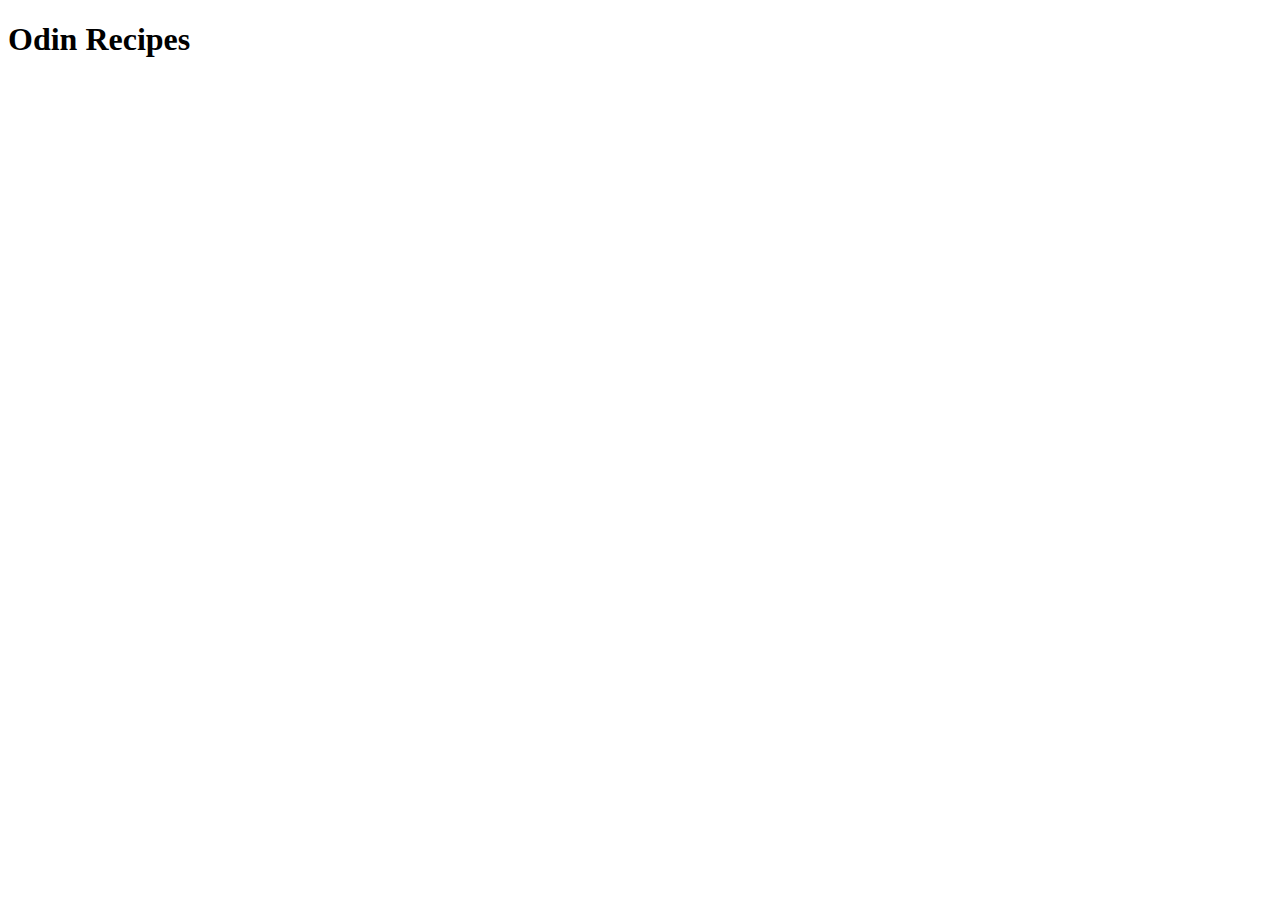
==== index.html @ 1ddbe838 "Initial commit" ====
<!DOCTYPE html>
<html lang="en">
<head>
    <meta charset="UTF-8">
    <meta name="viewport" content="width=device-width, initial-scale=1.0">
    <title>Delicious Recipes</title>
</head>
<body>
    <h1>
        Odin Recipes
    </h1>
</body>
</html>
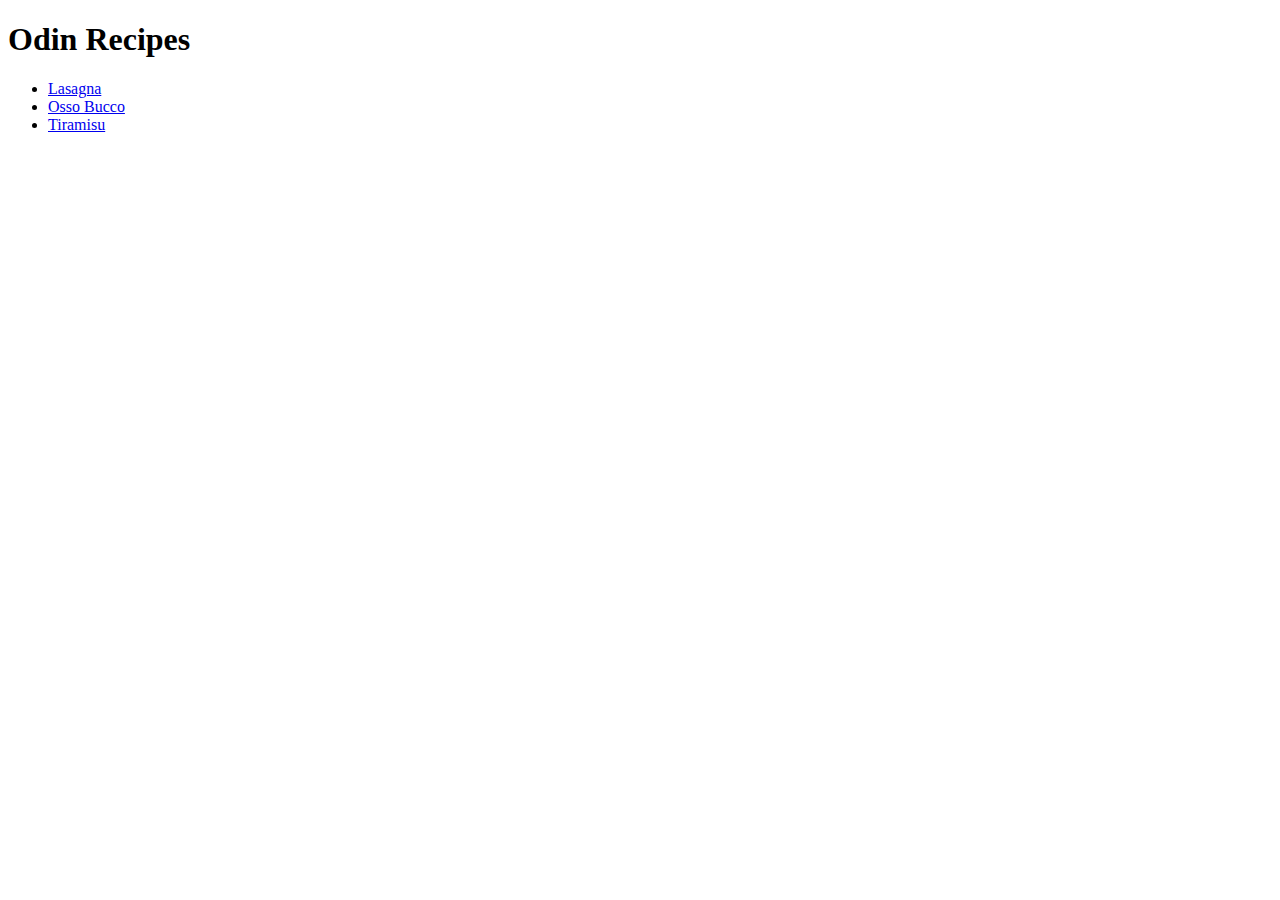
==== commit f1dcdf11: "Add 3 recipes to website" ====
--- a/index.html
+++ b/index.html
@@ -9,5 +9,12 @@
     <h1>
         Odin Recipes
     </h1>
+
+    <ul>
+        <li><a href="recipes/lasagna.html">Lasagna</a></li>
+        <li><a href="recipes/osso-bucco.html">Osso Bucco</a></li>
+        <li><a href="recipes/tiramisu.html">Tiramisu</a></li>
+    </ul>
+
 </body>
 </html>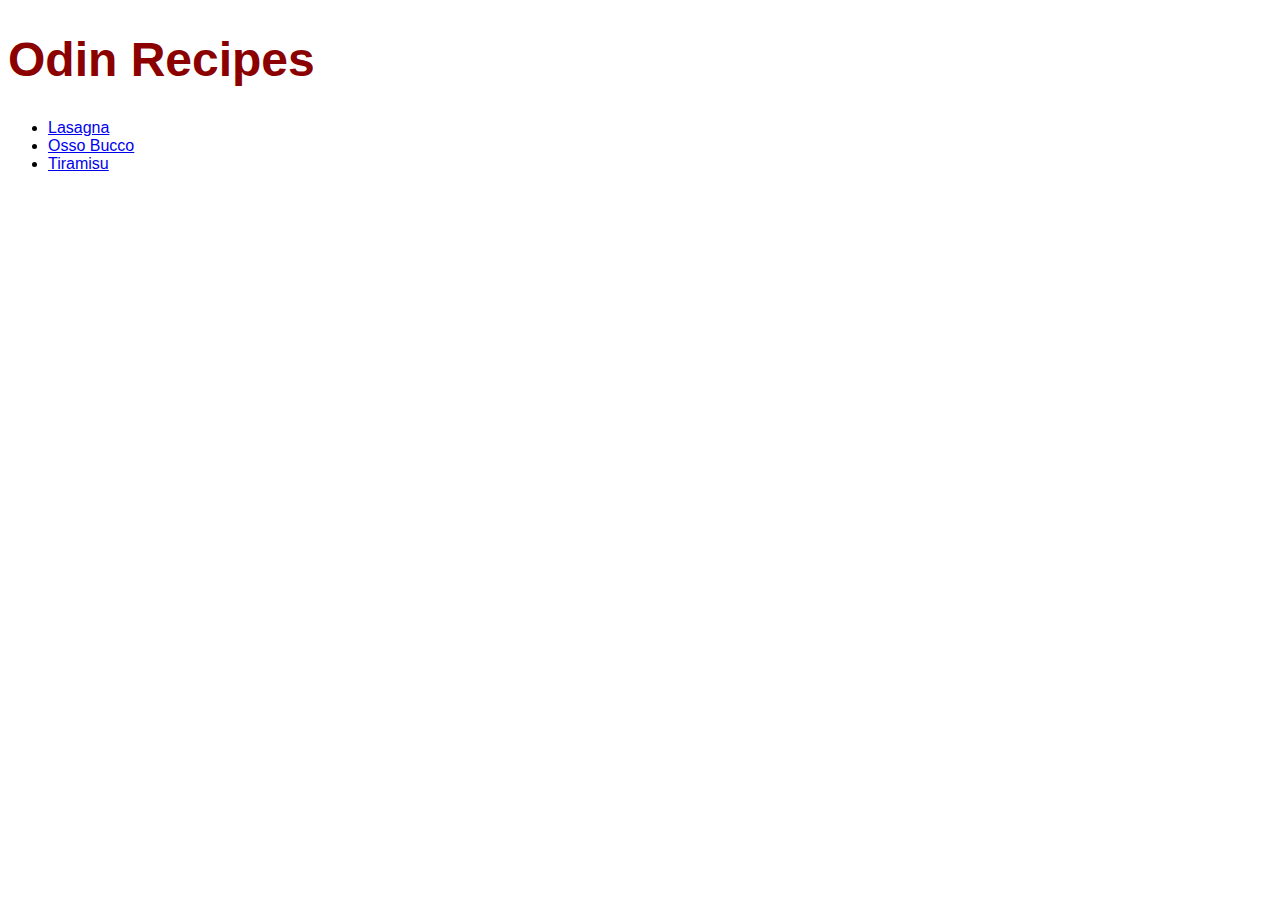
==== commit bc852dbb: "Style recipe website" ====
--- a/index.html
+++ b/index.html
@@ -4,9 +4,10 @@
     <meta charset="UTF-8">
     <meta name="viewport" content="width=device-width, initial-scale=1.0">
     <title>Delicious Recipes</title>
+    <link rel="stylesheet" href="styles.css">
 </head>
 <body>
-    <h1>
+    <h1 id="grand-title">
         Odin Recipes
     </h1>
 
--- a/styles.css
+++ b/styles.css
@@ -0,0 +1,26 @@
+/* Tip: Start writing from least to most specific. */
+
+* {
+    font-family: Impact, Haettenschweiler, 'Arial Narrow Bold', sans-serif;
+}
+
+h1 {
+    font-size: 36px;
+    font-weight: bold;
+    color: darkred;
+}
+
+h2 {
+    font-size: 24px;
+    font-weight: bold;
+    color: darkred;
+}
+
+#grand-title {
+    font-size: 48px;
+}
+
+p {
+    background-color: rgb(240, 176, 176);
+    color: rgb(87, 0, 0);
+}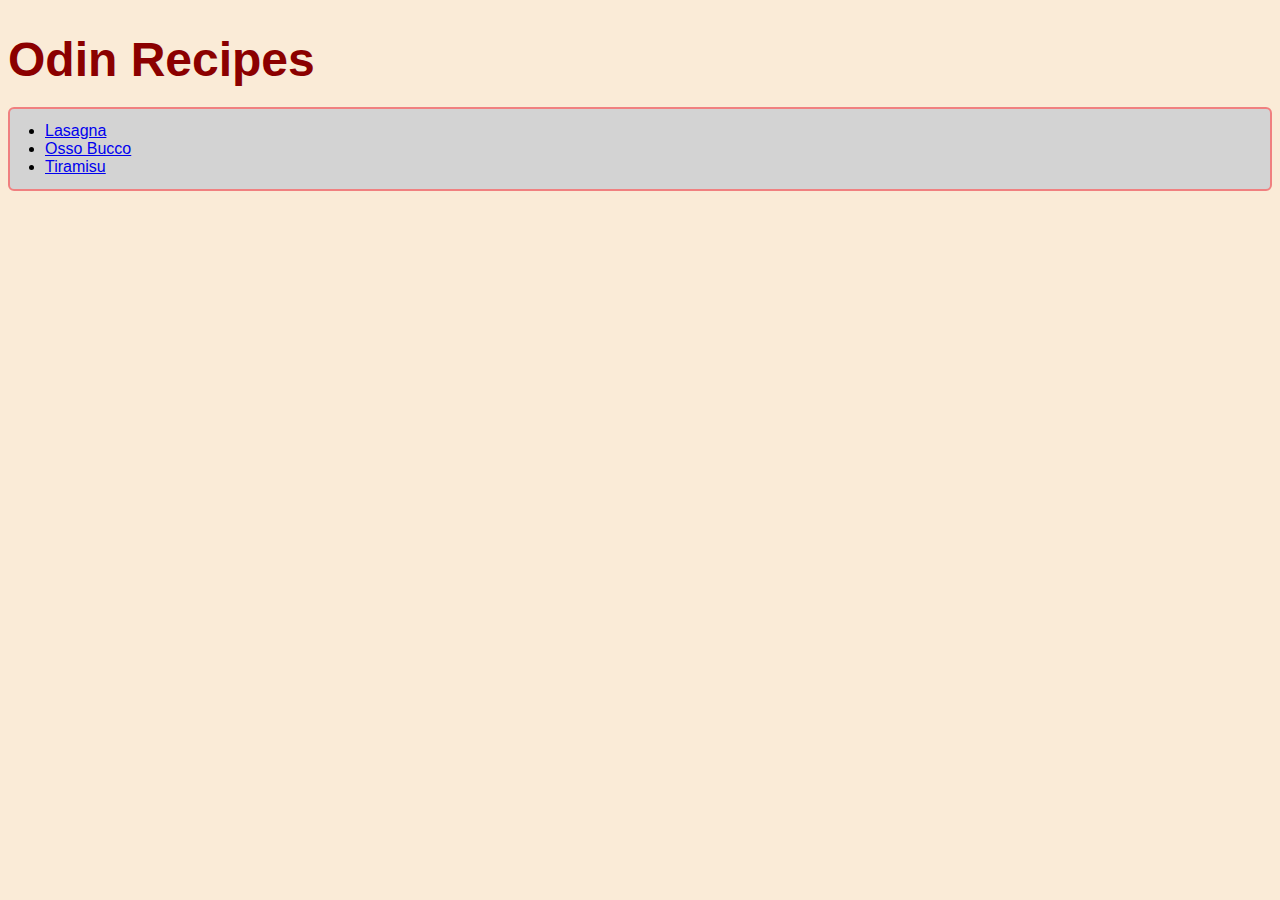
==== commit 07c33fdd: "Style website using box model fundamentals" ====
--- a/index.html
+++ b/index.html
@@ -11,11 +11,13 @@
         Odin Recipes
     </h1>
 
-    <ul>
-        <li><a href="recipes/lasagna.html">Lasagna</a></li>
-        <li><a href="recipes/osso-bucco.html">Osso Bucco</a></li>
-        <li><a href="recipes/tiramisu.html">Tiramisu</a></li>
-    </ul>
+    <div>
+        <ul>
+            <li><a href="recipes/lasagna.html">Lasagna</a></li>
+            <li><a href="recipes/osso-bucco.html">Osso Bucco</a></li>
+            <li><a href="recipes/tiramisu.html">Tiramisu</a></li>
+        </ul>
+    </div>
 
 </body>
 </html>--- a/styles.css
+++ b/styles.css
@@ -2,6 +2,10 @@
 
 * {
     font-family: Impact, Haettenschweiler, 'Arial Narrow Bold', sans-serif;
+}
+
+body {
+    background-color: antiquewhite;
 }
 
 h1 {
@@ -18,9 +22,22 @@
 
 #grand-title {
     font-size: 48px;
+    margin-bottom: 20px;
 }
 
-p {
+/* p {
     background-color: rgb(240, 176, 176);
     color: rgb(87, 0, 0);
+} */
+
+div {
+    background-color: lightgrey;
+    border: 2px solid lightcoral;
+    border-radius: 6px;
+    padding: 5px 10px;
+}
+
+ul { 
+    margin: 8px 0;
+    padding-left: 25px;
 }